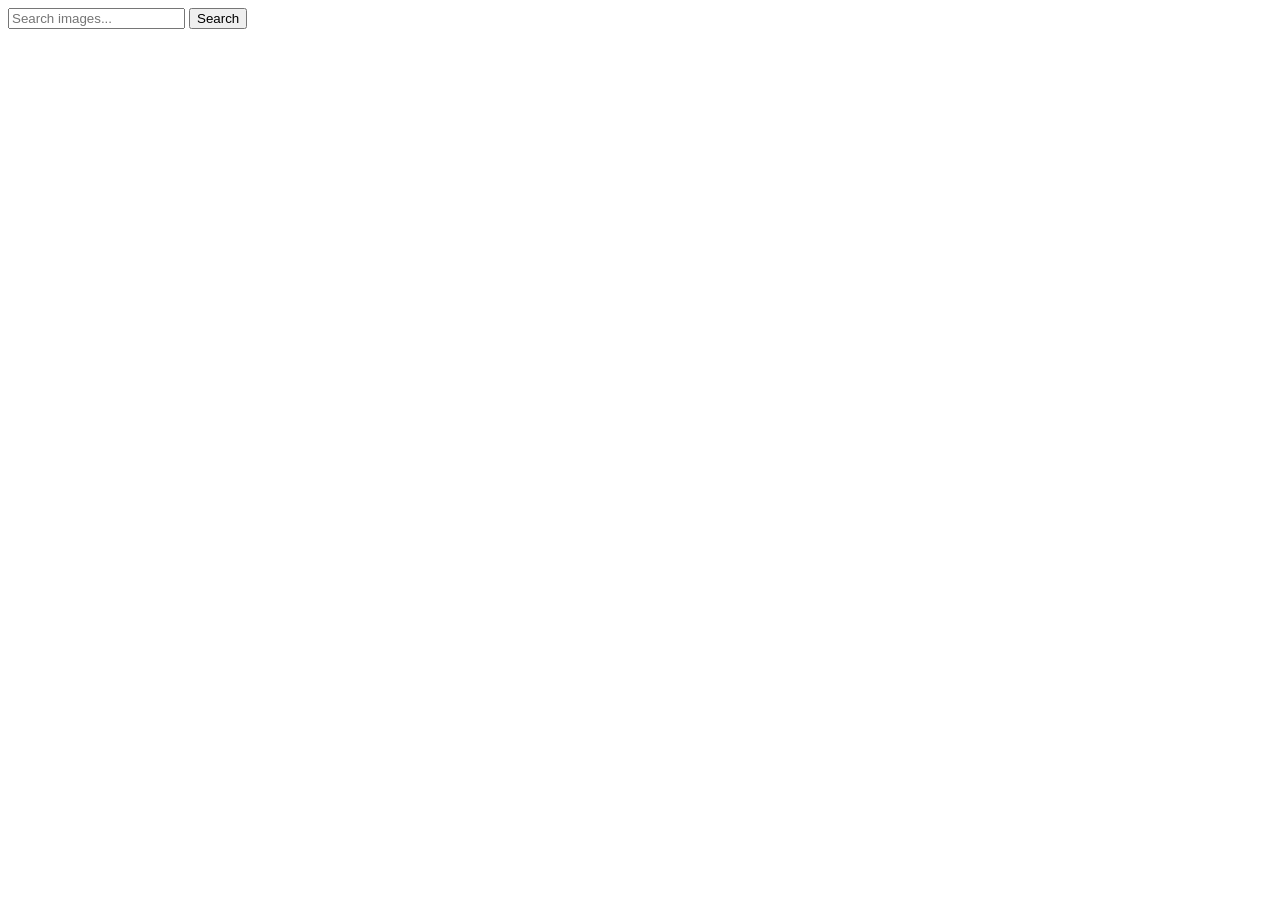
==== index.html @ 9290ec05 "Deploying to gh-pages from @ ViktorBond7/goit-advancedjs-hw-04@92a17af2fa20dfe88ef0f0cd018283efc0996" ====
<!DOCTYPE html>
<html lang="en">
  <head>
    <meta charset="UTF-8" />
    <link rel="icon" type="image/svg+xml" href="/goit-advancedjs-hw-04/favicon.svg" />
    <meta name="viewport" content="width=device-width, initial-scale=1.0" />
    <title>Search images</title>
    <script type="module" crossorigin src="/goit-advancedjs-hw-04/index.js"></script>
    <link rel="modulepreload" crossorigin href="/goit-advancedjs-hw-04/assets/vendor-B07T6_gy.js">
    <link rel="stylesheet" crossorigin href="/goit-advancedjs-hw-04/assets/index-bxl-a33w.css">
  </head>
  <body>
    <main>
      <form class="form">
        <input
          type="text"
          name="search"
          placeholder="Search images..."
          required
        />
        <button class="btn-search">Search</button>
      </form>
      <ul class="gallery"></ul>
      <span class="loader"></span>
    </main>
  </body>
</html>
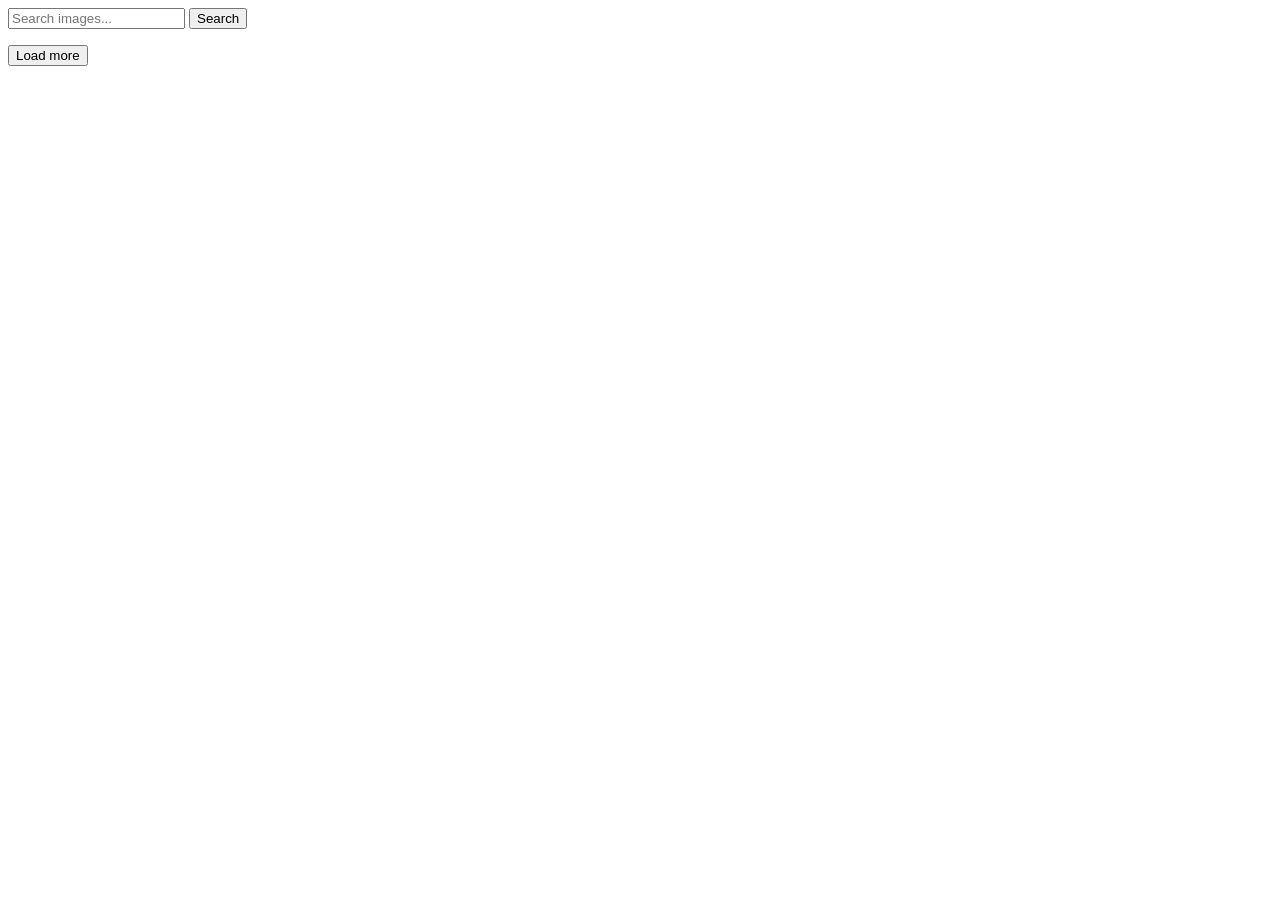
==== commit eaadc638: "Deploying to gh-pages from @ ViktorBond7/goit-advancedjs-hw-04@ff21f13a5ed6eda20354992cc77b27d0767a8" ====
--- a/index.html
+++ b/index.html
@@ -6,8 +6,8 @@
     <meta name="viewport" content="width=device-width, initial-scale=1.0" />
     <title>Search images</title>
     <script type="module" crossorigin src="/goit-advancedjs-hw-04/index.js"></script>
-    <link rel="modulepreload" crossorigin href="/goit-advancedjs-hw-04/assets/vendor-B07T6_gy.js">
-    <link rel="stylesheet" crossorigin href="/goit-advancedjs-hw-04/assets/index-bxl-a33w.css">
+    <link rel="modulepreload" crossorigin href="/goit-advancedjs-hw-04/assets/vendor-BYIoKOoG.js">
+    <link rel="stylesheet" crossorigin href="/goit-advancedjs-hw-04/assets/index-C0aui7LR.css">
   </head>
   <body>
     <main>
@@ -18,10 +18,13 @@
           placeholder="Search images..."
           required
         />
-        <button class="btn-search">Search</button>
+        <button class="btn-search" type="submit">Search</button>
       </form>
       <ul class="gallery"></ul>
       <span class="loader"></span>
+      <button class="btn-search is-hiden js-load-more" type="submit">
+        Load more
+      </button>
     </main>
   </body>
 </html>
